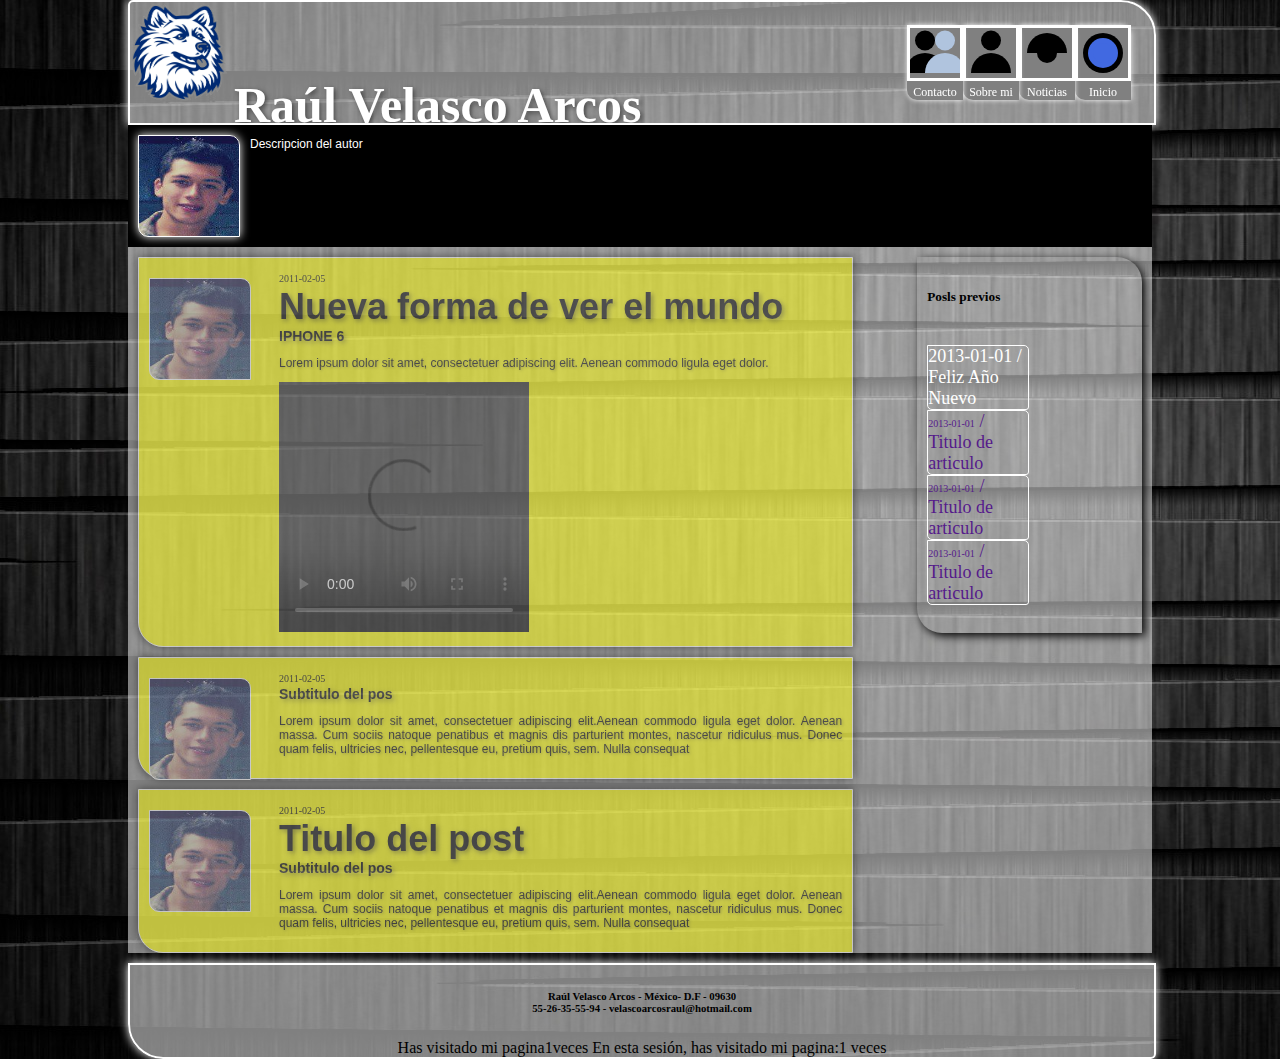
==== index.html @ 1e5f66c9 "Original" ====
<!DOCTYPE HTML>
<html lang="es">
	<!--
	*Codigo creador por raul velascoa arcos
	* 30-07-2014
	-->
	<head manifest="manifiesto.cache">
		<!--Initiation: title-->
		<title>Mundo Rulas</title>
		<!--End: title-->
		<meta name="description" content="Mundo Rulas"/>
		<!--Initiation: charset-->
		<meta charset="UTF-8">
		<!--End: charset-->
		<link rel="stylesheet" type="text/css" href="css/estilo.css">
	</head>
	<body>
		<!--Initiation:Caja Princiipal-->
		<div id="principal" itempscope intemtype="http://www.data-vocabulary-org/Person">
			<!--Initiation: cabeza-->
			<header>
				<!--Initiation: logo-->
				<div id="logo">
					<!--Initiation: codigo svg-->
					<img src="imagenes/logoNuevo.png" width="100px" height="100px">
					<!--End: codigo svg-->
				</div>
				<!--End: logo-->
				<!--Initiation: Titulo wep-->
				<h1><span itemprop="name">Raúl Velasco Arcos</span></h1>
				<!--End: Titulo wep-->
				<!--Initiation: navegador-->
				<nav>
					<!--Initiation: lista-->
					<ul>
						<!--Elementos-->
						<li><a href="index.html"><canvas id="icono_inicio" width="50px" height="50px"></canvas><br/>Inicio</a></li>
						<li><a href="noticias.html"><canvas id="icono_noticias" width="50px" height="50px"></canvas><br/>Noticias</a></li>
						<li><a href="sobremi.html"><canvas id="icono_sobremi" width="50px" height="50px"></canvas><br/>Sobre mi</a></li>
						<li><a href="contacto.html"><canvas id="icono_contacto" width="50px" height="50px"></canvas><br/>Contacto</a></li>
						<!--Elementos-->
					</ul>
					<!--End: lista-->
				</nav>
				<!--End: navegador -->
			</header>
			<!--End: cabeza-->
			<!--Contenedor:principal-->
			<div id="contenido">
			<!--Initiation: Section-->
			<section id="sobremi"><span itempro="photo"><div id="mifoto"></div></span><p>Descripcion del autor</p>
			</section>
			<!--End: Section-->
			<!--Initiation: publicidad-->
			<aside>
				<!--Initiation: posls-->
				<h5>Posls previos</h5>
				<!--End: posls-->
				<!--Initiation: Archivos pasado-->
				<ul>
					<li>2013-01-01 / Feliz Año Nuevo</li>
					<li><a href=""><time>2013-01-01</time> / Titulo de articulo</a></li>
					<li><a href=""><time>2013-01-01</time> / Titulo de articulo</a></li>
					<li><a href=""><time>2013-01-01</time> / Titulo de articulo</a></li>
				</ul>
				<!--End: Archivos pasado-->
			</aside>
			<!--End: publicidad-->
			<!--Initiation: secsion-->
			<section>
				<!--Initiation: articulo-->
				<article >
					<div class="personaPublico"></div>
					<!--Initiation: tiempo-->
					<time>2011-02-05</time>
					<!--End: tiempo-->
					<h3>Nueva forma de ver el mundo</h3>
					<h4>IPHONE 6</h4>
					<p>Lorem ipsum dolor sit amet, consectetuer adipiscing elit. Aenean commodo ligula eget dolor.</p>
					<video controls="controls" width="250px" height="250px" preload="preload">
						<source src"video/iPhone6.mp4" type="video/mpeg"/>
						<source src="video/iPhone6.mp4" type="video/ogg"/>
						<source src"video/iPhone6.mp4" type="video/webm"/>
						Tu navegador no soporta video
					</video>
				</article>
				<!--End: articulo-->
				<!--Initiation: articulo-->
				<article >
					<div class="personaPublico"></div>
					<!--Initiation: tiempo-->
					<time>2011-02-05</time>
					<!--End: tiempo-->
					<h3></h3>
					<h4>Subtitulo del pos</h4>
					<p>Lorem ipsum dolor sit amet, consectetuer adipiscing elit.Aenean commodo ligula eget dolor. Aenean massa. Cum sociis natoque penatibus et magnis dis parturient montes, nascetur ridiculus mus. Donec quam felis, ultricies nec, pellentesque eu, pretium quis, sem. Nulla consequat</p>
				</article>
				<!--End: articulo-->
				<!--Initiation: articulo-->
				<article>
					<div class="personaPublico"></div>
					<!--Initiation: tiempo-->
					<time>2011-02-05</time>
					<!--End: tiempo-->
					<h3>Titulo del post</h3>
					<h4>Subtitulo del pos</h4>
					<p>Lorem ipsum dolor sit amet, consectetuer adipiscing elit.Aenean commodo ligula eget dolor. Aenean massa. Cum sociis natoque penatibus et magnis dis parturient montes, nascetur ridiculus mus. Donec quam felis, ultricies nec, pellentesque eu, pretium quis, sem. Nulla consequat</p>
				</article>
				<!--End: articulo-->
			</section>
			<!--End: cabeza-->
			</div>
			<!--Contenedor:principal-->
			<!--Initiation: pie pagina-->
			<footer>
				<h6>
					<!--Initiacion:Targeta virtual-->
					<div class="vcard">
						<!--Initiation: Data personales-->
						<div><span class="name">Raúl Velasco Arcos</span> - <span class="locality">México</span>- <span class="region">D.F</span> - <span class="postal-code">09630</span>
						</div>
						<!--End: Data personales-->
						<!--Initiation: Data personales1-->
						<div>
							<span class="tel">55-26-35-55-94</span> - <span class="email">velascoarcosraul@hotmail.com</span>
						</div>
						<!--End: Data personales1-->
					</div>
					<!--End:Targeta virtual-->
				</h6>
				<!--Initiation: Contador-->
				<script type="text/javascript">
					if(localStorage.pagecount){
						localStorage.pagecount=Number(localStorage.pagecount)+1;
					}else{
							localStorage.pagecount=1;
					}
					document.write("Has visitado mi pagina"+localStorage.pagecount+"veces");
				</script>
				<!--End: Contador-->
				<!--Initiation: secion-->
				<script type="text/javascript">
					if(sessionStorage.pagecount){
						sessionStorage.pagecount=Number(sessionStorage.pagecount)+1;
					}else{
						sessionStorage.pagecount=1;
					}
					document.write("En esta sesión, has visitado mi pagina:"+sessionStorage.pagecount+" veces");
				</script>
				<!--End secion-->
			</footer>
			<!--End: pie pagina-->
	</div>
	<!--End: Caja Principal-->
	</body>
</html>
<script type="text/javascript" src="js/iconos.js"></script>
---- css/estilo.css ----
/*
*Codigo creador por raul velascoa arcos
* 30-07-2014
*/
/*
*fuentes personalisadas
*/
@font-family: {
font-family: 'Shadows Into Light', cursive;
	src=@import url(http://fonts.googleapis.com/css?family=Shadows+Into+Light);
}
@font-family{
	font-family: 'Inconsolata', ;
	src=@import url(http://fonts.googleapis.com/css?family=Inconsolata);
}
@font-family:{
	font-family: 'Special Elite', cursive;
	src=@import url(http://fonts.googleapis.com/css?family=Special+Elite);
}
@font-family{
	font-family: 'Quicksand', sans-serif;
	src=@import url(http://fonts.googleapis.com/css?family=Quicksand);
}
@font-family{
	font-family: 'Quicksand', sans-serif;
	src=@import url(http://fonts.googleapis.com/css?family=Quicksand);
}
/*
*Estilos basicos
*/

h1 span{
	font-family: 'Special Elite', cursive;
	color: white;
	font-size: 50px;
	top: 20%;
	margin-top: 10px;
	letter-spacing: 0px;
	display: inline;
	text-shadow: 2px 2px 5px rgba(0,0,0,0.5);
}
h2{
	font-family: 'Quicksand', sans-serif;
	color: white;
	font-size: 16px;
	top: 20%;
	margin-top: 10px;
	letter-spacing: 0px
	text-shadow: 2px 2px 5px rgba(0,0,0,0.5);
}
h3{
	font-family: 'Quicksand', sans-serif;
	margin: 0px;
	padding: 0px;
	font-size: 36px;
	text-shadow: 2px 2px 5px rgba(0,0,0,0.5);
}
h4{
	font-family: 'Quicksand', sans-serif;
	margin: 0px;
	padding: 0px;
	font-size: 14px;
	text-shadow: 2px 2px 5px rgba(0,0,0,0.5);
}
p{
	font-family: 'Quicksand', sans-serif;
	font-size: 12px;
	text-align: justify;
	text-shadow: 1px 1px 3px rgba(0,0,0,0.4);
}
h1,h2{
	transform:transform:(150px 0px);
	/*Compativilidad*/
	-moz-transform:transform:(150px 0px);
	-wepkit-transform:transform:(150px 0px);
	-o-transform:transform:(150px 0px);
	position: relative;
	color: while;
	font-size: 16px;
	top: 20px;
	margin-top: 10px;
	letter-spacing: 0px;
	display: inline;
}
/*Menu de navegacion*/
nav{
	display: inline;
	float: right;
	margin: 23px;
}
nav ul{
	font-size: 12px;
	padding-left: 0px;
	margin-left: 0px;
	background-color: grey;
	color: white;
	width: 50%;
	font-family: 'Shadows Into Light', cursive;
	position: relative;
	display: inline;
}
nav ul li{
	display: inline;
	text-align: center;
}
nav ul li a{
	background: grey;
	color: white;
	text-decoration: none;
	float: right;
	border-radius: 0px 10px 0px 10px;
	/*Compativilidad*/
	-mox-border-radius: 0px 10px 0px 10px;
	-webkit-border-radius: 0px 10px 0px 10px;
	-webkit-border-radius: 0px 10px 0px 10px;
	box-shadow: 0px 0px 5px white;
}
nav ul li a:hover{
	background: white;
	color: black;
	box-shadow: 0px 0px 25px white;
	-moz-box-shadow: 0px 0px 25px white;
	-webkit-box-shadow: 0px 0px 25px white;
	-o-box-shadow: 0px 0px 25px white;
	width: 80px;
	
}
canvas{
	border: 3px solid white;
}
/*
*maquetacion principal
*/
body{
	text-align: center;
	margin: 0px;
	background: grey;
	background:url("../imagenes/fondoprincipal.jpg"),url("../imagenes/blancon.png");

}
#principal{
	text-align: left;
	margin: auto;
	width: 80%;
	height: 100%;
	position: relative;
	/*background: rgba(240,240,240,0.5);*/
}
header{
	background:rgba(255,255,255,0.5);
	display: table;
	margin: auto;
	text-align: left;
	width: 100%;
	height: 100px;
	overflow: hidden;
	border: 2px solid white;
	/*Bordes*/
	border-radius: 5px 35px 0px 0px;
	/*
	*compativilidad
	*/
	-moz-border-radius: 5px 35px 0px 0px;
	-webkit-border-radius: 5px 35px 0px 0px;
	-o-border-radius: 5px 35px 0px, 0px;
	/*Sombra*/
	box-shadow: 0px 0px 10px white;
	/*
	*Compativilidad
	*/
	-moz-box-shadow: 0px 0px 10px white;
	-webkit-box-shadow: 0px 0px 10px white;
	-o-box-shadow: 0px 0px 10px white; 
}
#logo{
	width: 100px;
	height: 100px;
	display: inline;
	position: relative;
}
footer{
	background: rgba(255,255,255,0.5);
	box-shadow: 0px 0px 10px white;
	display: table;
	margin: auto;
	text-align: center;
	width: 100%;
	border: 2px solid white;
	border-radius: 0px 0px 5px 35px;
	/*Compativilidad*/
	-moz-border-radius: 0px 0px 5px 35px;
	-webkit-border-radius: 0px 0px 5px 35px;
	-o-border-radius: 0px 0px 5px 35px;
	/*Sombra*/
	box-shadow: 0px 0px 10px white;
	/*
	*Compativilidad
	*/
	-moz-box-shadow: 0px 0px 10px white;
	-webkit-box-shadow: 0px 0px 10px white;
	-o-box-shadow: 0px 0px 10px white;
}

#contenido{
	width:100%;
	background: rgba(255,255,255,0.5);

}
article:hover{
	box-shadow: 0px 0px 25px white;
	opacity: 1;
	transform:scale(1.1,1.1);
	/*Compativilidad*/
	-moz-transform:scale(1.1,1.1);
	-webkit-transform:scale(1.1,1.1);
	-o-transform:scale(1.1,1.1);
	background: rgba(252,252,252,1);
}
article{
	width:55%;
	/*background: white*/;
	background: rgba(255,255,255,0);
	background: rgba(255,255.255,0.5);
	margin:10px;
	height: 100%;
	border: 1px solid white;
	/*Bordes*/
	border-radius: 0px 0px 0px 25px;
	/*Compativilidad*/
	-moz-border-radius: 0px 0px 0px 25px;
	-webkit-border-radius: 0px 0px 0px 25px;
	/*Sombra*/
	box-shadow: 0px 0px 10px black;
	/*Compativilidad*/
	-moz-box-shadow: 0px 0px 10px black;
	-webkit-box-shadow: 0px 0px 10px black;
	-o-box-shadow: 0px 0px 10px black;
	padding: 10px 10px 10px 140px;
	opacity: 0.5;
	transition:opacity 1s, box-shadow 1s, transform 1s, background 1s;
	/*Compativilidad*/
	-moz-transition:opacity 1s -moz-box-shadow 1s ,-moz-transform 1s,-moz-background 1s;
	-webkid-transition:opacity 1s -webkit-box-shadow 1s -webkit-transform 1s,-wepkit-background 1s;
	-o-transition:opacity 1s -o-box-shadow 1s -o-transform 1s,-o-background 1s;
	transform:scale(1,1);
	/*Compativilidad*/
	-moz-transform:scale(1,1);
	-wepkit-transform:scale(1,1);
	-o-transform:scale(1,1);
}
time{
	font-family: 'Inconsolata', ;
	font-size: 10px;
}
aside{
	float: right;
	display: inline-table;
	width: 20%;
	margin: 10px;
	padding: 10px;
	border: 1px solid:while;
	/*Bordes*/
	border-radius: 0px 25px 0px 25px;
	/*Compativilidad*/
	-moz-border-radius: 0px 25px 0px 25px;
	-webkit-border-radius: 0px 25px 0px 25px;
	-o-border-radius: 0px 25px 0px 25px;
	/*Sombras*/
	box-shadow: 3px 3px 10px black;
	/*Compativilidad*/
	-moz-box-shadow: 3px 3px 10px black;
	-webkit-box-shadow: 3px 3px 10px black;
	-o-box-shadow: 3px 3px 10px black;
}
aside ul{
	width: 100%;
	height: 100%;
	padding-left: 0;
	padding-right: 0;
	color: white;
	float: left;
	font-family:'Inconsolata',;
	font-size: 18px; 
	text-decoration: none;
	list-style: none;
}
aside ul li{
	width: 100px;
	text-decoration: none;
	border: 1px solid white;
	border-radius: 0px 5px 3px 5px;
	/*Compativilidad*/
	-moz-border-radius: 0px 5px 3px 5px;
	-webkit-border-radius: 0px 5px 3px 5px;
	-o-border-radius: 0px 5px 3px 5px;
	text-decoration: none;
}
aside ul li a{
	width: 100%;
	height: 30px;
	overflow: hidden;
	text-decoration: none;
}
#mifoto{
	width: 100px;
	height: 100px;
	font-size: 20px;
	color: white;
	text-align: left;
	background: url('../mifoto.png');
	background-size: 100% 100%;
	background-repeat: no-repeat;
	display: box;
	border:  1px solid white;
	border-radius: 0px 10px 0px 10px;
	box-shadow: 0px 0px 10px white;
	/*Compativilidad*/
	-moz-border-radius: 0px 10px 0px 10px;
	-webkit-box-shadow: 0px 0px 10px 0px 10px;
	float: left;
	margin: 10px;
	animation: parpadeo 8s;
	/*Compativilidad*/
	-moz-animation: parpadeo 8s;
	-webkit-animation: parpadeo 8s;
	-o-animation: parpadeo 8s;
	/*Buble*/
	animation-iteration-count:infinite;
	/*Compativilidad*/
	-moz-animation-iteration-count:infinite;
	-webkit-animation-iteration-count:infinite;
	-o-animation-iteration-count:infinite;
}
/*Animacion*/
@keyframes parpadeo{
	0%{	box-shadow: 0px 0px 10px white;}
	50%{box-shadow: 0px 0px 50px white;}
	100%{box-shadow: 0px 0px 10px white;}
}
/*Compativilidad*/
@-moz-keyframes parpadeo{
	0%{	-moz-box-shadow: 0px 0px 10px white;}
	50%{-moz-box-shadow: 0px 0px 50px white;}
	100%{-moz-box-shadow: 0px 0px 10px white;}
}
@-webkit-keyframes parpadeo{
	0%{	-webkit-box-shadow: 0px 0px 10px white;}
	50%{-webkit-box-shadow: 0px 0px 50px white;}
	100%{-webkit-box-shadow: 0px 0px 10px white;}
}
@-o-keyframes parpadeo{
	0%{	-o-box-shadow: 0px 0px 10px white;}
	50%{-o-box-shadow: 0px 0px 50px white;}
	100%{-o-box-shadow: 0px 0px 10px white;}
}
.personaPublico{
	width: 100px;
	height: 100px;
	font-size: 20px;
	color: white;
	text-align: left;
	background: url('../mifoto.png');
	background-size: 100% 100%;
	background-repeat: no-repeat;
	display: box;
	border:  1px solid white;
	border-radius: 0px 10px 0px 10px;
	box-shadow: 0px 0px 10px 0px 10px;
	/*Compativilidad*/
	-moz-border-radius: 0px 10px 0px 10px;
	-webkit-box-shadow: 0px 0px 10px 0px 10px;
	float: left;
	margin: 10px;
	/*Mueve la imagen*/
	position: absolute;
	transform:translate(-140px,0px);
	/*Compativilidad*/
	-moz-transform:translate(-140px,0px);
	-webkit-transform:translate(-140px,0px);
	-o-transform:translate(-140px,0px);
	
}
#sobremi{
	width: 100%;
	height: 120px ;
	background:#E6E6FA;
	color:white;
	background: black;
	font-size: 18px;
	text-decoration: none;
	text-align: justify;
	overflow: hidden;
	display: table;
}
/*Estilo del contacto*/
[required]{
	border-color: green;
	box-shadow: 0px 0px 5px green;
	/*Compativilidad*/
	-moz-box-shadow: 0px 0px 5px green;
	-webkit-box-shadow: 0px 0px 5px green;
	-o-box-shadow: 0px 0px 5px green;
}
:invalid{
	border-color:#FF0000;
	box-shadow: 0px 0px 10px #FF0000;
	/*Compativilidad*/
	-moz-box-shadow: 0px 0px 10px #FF0000;
	-webkit-box-shadow: 0px 0px 10px #FF0000;
	-o-box-shadow: 0px 0px 10px #FF0000;
	border-radius: 0px 5px 0px 5px;
	-moz-border-radius: 0px 5px 0px 5px;
	-webkit-border-radius: 0px 5px 0px 5px;
	-o-border-radius: 0px 5px 0px 5px;
}
form table{
	width: 100%;
	border: 0px solid white;
	padding: 0px;
	margin: auto;
}
form{
	font-family: 'Quicksand', sans-serif;
	color: black;
	text-shadow: 3px 3px 5px rgba(0,0,0,0.5);
	border: 1px solid white;
	border-radius: 0px 15px 0px 15px;
	-moz-border-radius: 0px 15px 0px 15px;
	-webkit-border-radius: 0px 15px 0px 15px;
	-o-border-radius: 0px 15px 0px 15px;
	box-shadow:10px 10px 25px rgba(0,0,0,0.5);
	-moz-box-shadow:10px 10px 25px rgba(0,0,0,0.5);
	-webkit-box-shadow:10px 10px 25px rgba(0,0,0,0.5);
	-o-box-shadow:10px 10px 25px rgba(0,0,0,0.5);
	background: rgba(255,255,255,0.5);
	margin: auto;
	padding: 10px;
}
form input , form textarea{
	font-family: 'Quicksand', sans-serif;
	font-size: 10px;
	background: rgba(255,255,255,0.5);
	border: 1px dotted white;
	box-shadow:0px 0px 5px rgba(0,0,0,0.5);
	-moz-box-shadow:0px 0px 5px rgba(0,0,0,0.5);
	-webkit-box-shadow:0px 0px 5px rgba(0,0,0,0.5);
	-o-box-shadow:0px 0px 5px rgba(0,0,0,0.5);
	border-radius: 0px 5px 0px 5px;
	/*compativilidad*/
	-moz-border-radius: 0px 5px 0px 5px;
	-webkit-border-radius: 0px 5px 0px 5px;
	-o-border-radius: 0px 5px 0px 5px;

}
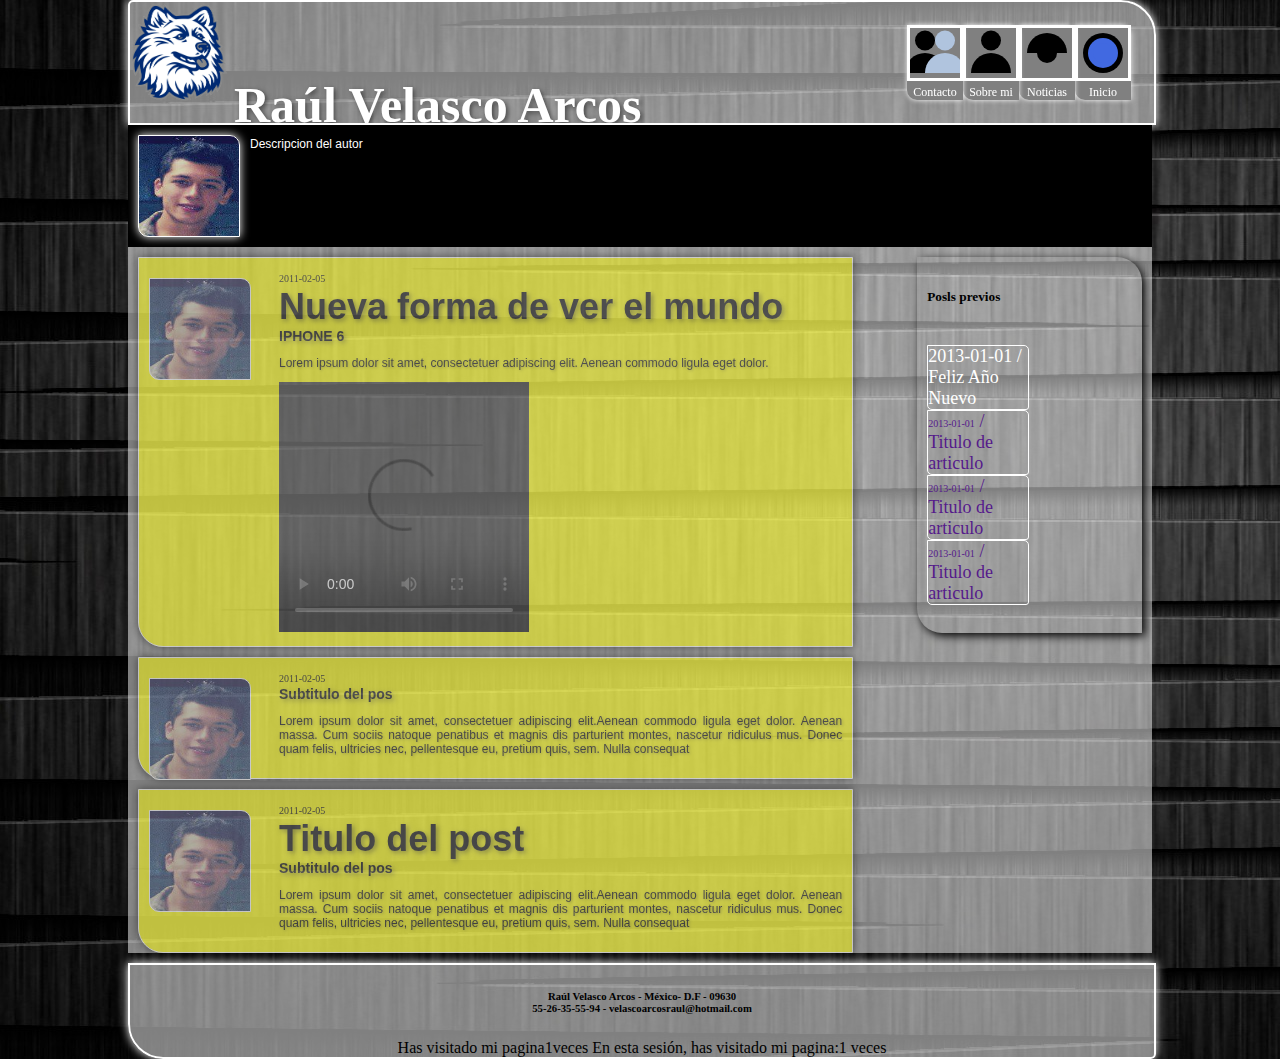
==== commit 275c6a11: "Nombre" ====
--- a/index.html
+++ b/index.html
@@ -1,7 +1,7 @@
 <!DOCTYPE HTML>
 <html lang="es">
 	<!--
-	*Codigo creador por raul velascoa arcos
+	*Codigo creador por:Raul Velascoa Arcos
 	* 30-07-2014
 	-->
 	<head manifest="manifiesto.cache">
